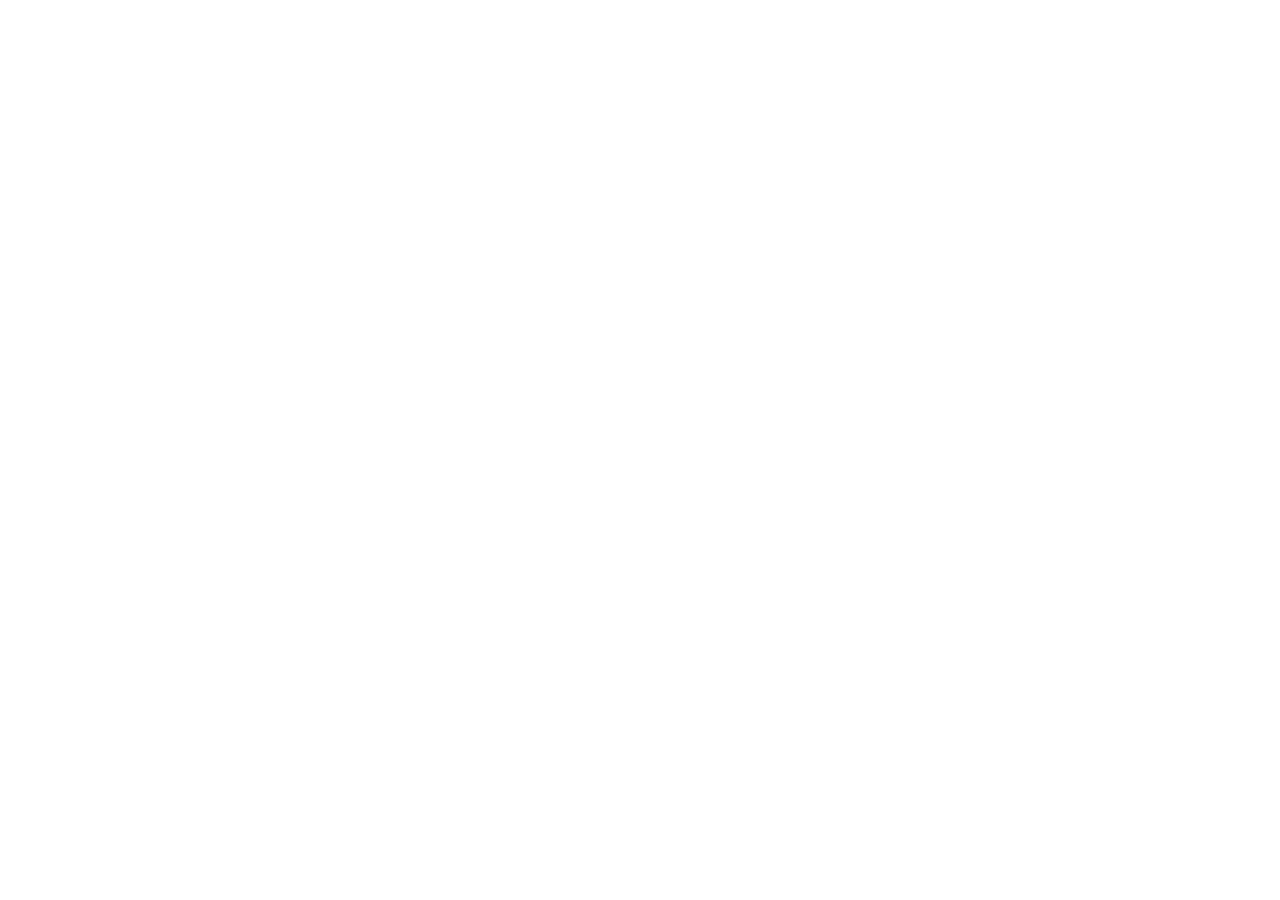
==== passgen.html @ e51e0c86 "created starting files" ====
<!DOCTYPE html>
    <head>
        <meta charset="utf-8">
        <meta http-equiv="X-UA-Compatible" content="IE=edge">
        <title>Password Generator</title>
        <meta name="viewport" content="width=device-width, initial-scale=1">
        <link rel="stylesheet" href="passgen.css">
    </head>
    <body>
        
    </body>
</html>
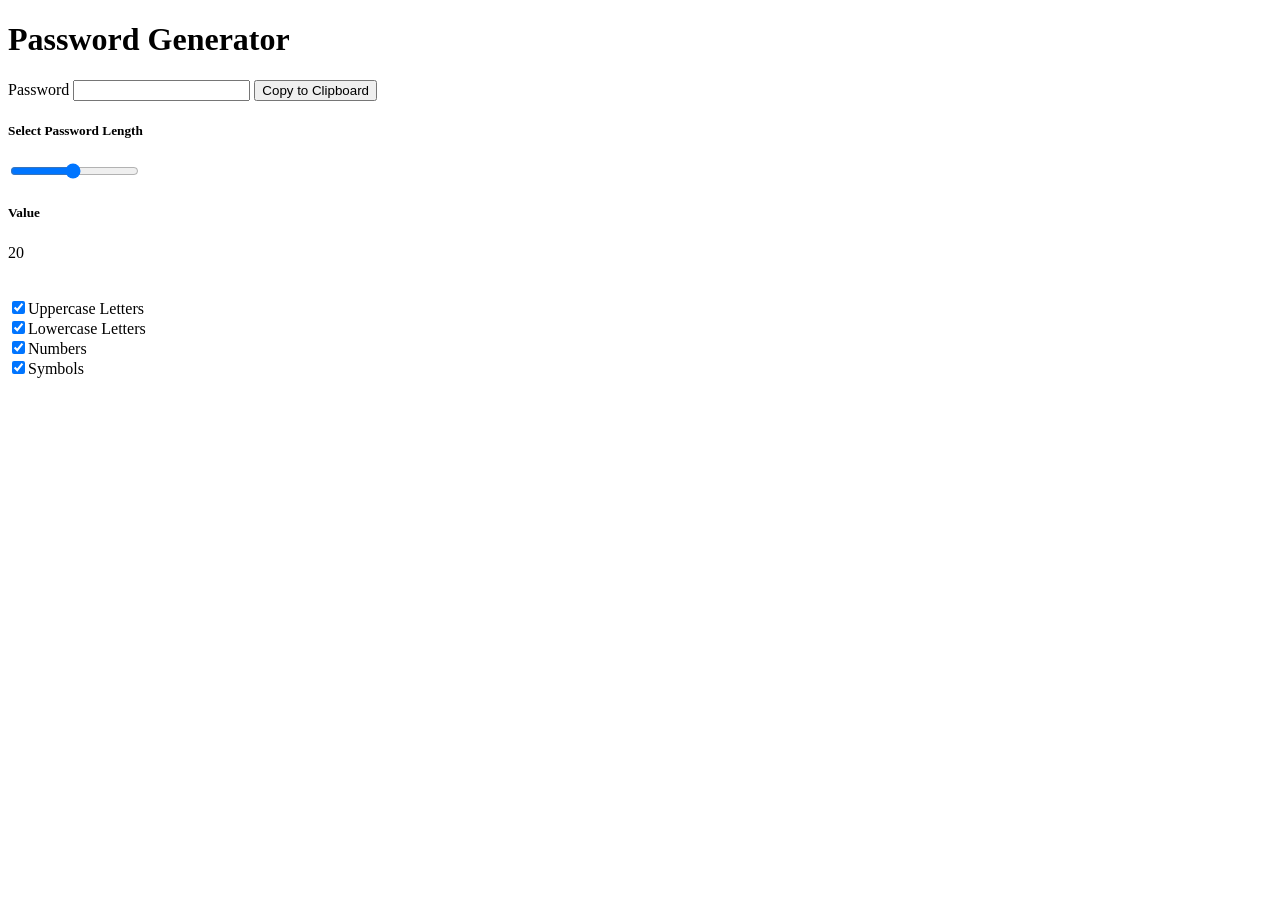
==== commit 70bfa0c7: "layout for password generator" ====
--- a/passgen.html
+++ b/passgen.html
@@ -7,6 +7,31 @@
         <link rel="stylesheet" href="passgen.css">
     </head>
     <body>
+        <h1>Password Generator</h1>
+
+        <label for="password">Password</label>
+        <input type="text" id="password">
+        <button>Copy to Clipboard</button>
         
+        <br>
+        <div class="slidecontainer">
+            <h5>Select Password Length</h5>
+            <input type="range" min="1" max="40" value="20" id="slider">
+            <h5>Value</h5>
+            <span id="sliderDisplay">20</span>
+        </div>
+        <br>
+        <br>
+       
+
+        <input type="checkbox" id="upper" checked><label for="upper">Uppercase Letters</label>
+        <br>
+        <input type="checkbox" id="lower" checked><label for="lower">Lowercase Letters</label>
+        <br>
+        <input type="checkbox" id="numbers" checked><label for="numbers">Numbers</label>
+        <br>
+        <input type="checkbox" id="symbols" checked><label for="symbols">Symbols</label>
+        <br>
+     
     </body>
 </html>
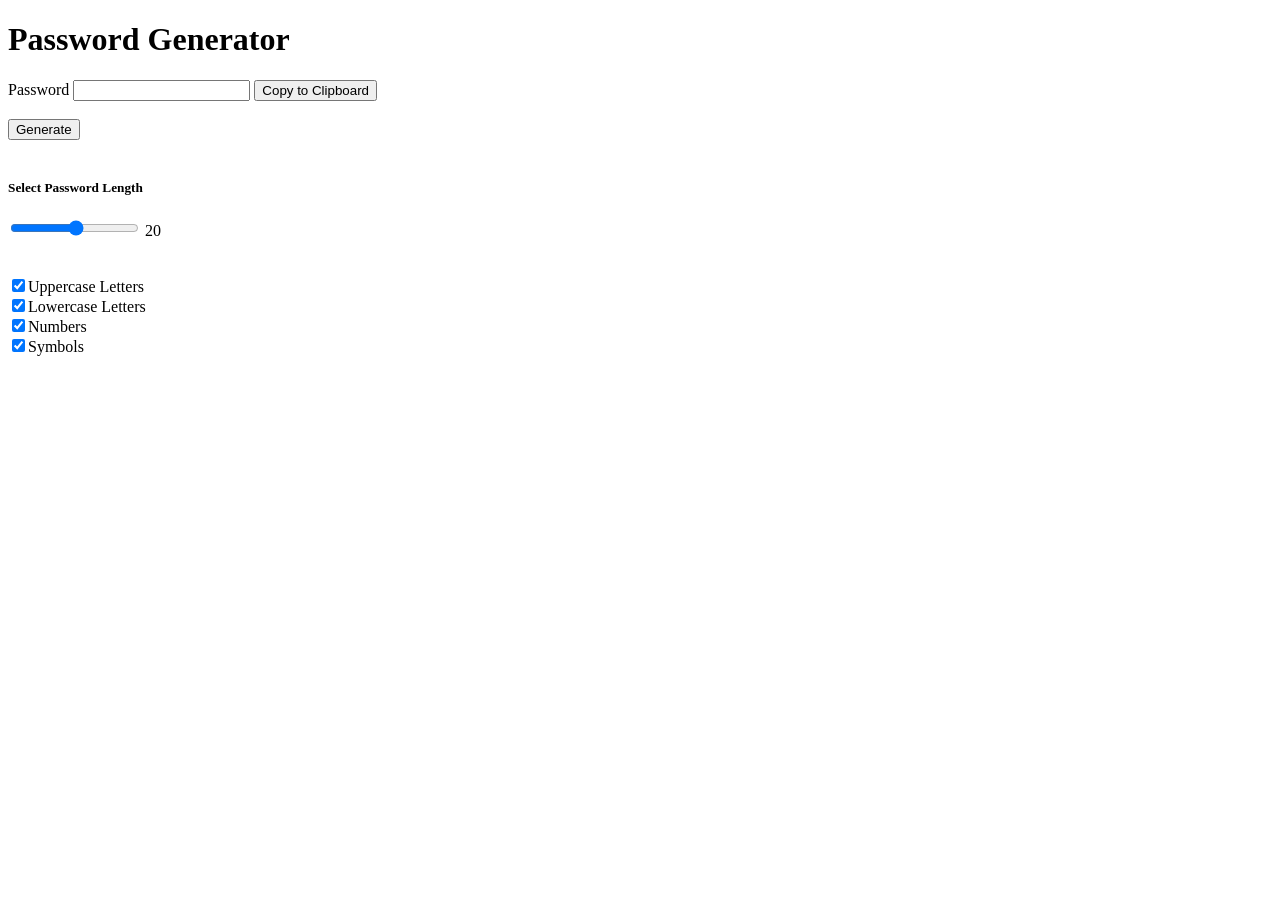
==== commit 9edaa0d2: "still working on passgen" ====
--- a/passgen.html
+++ b/passgen.html
@@ -11,27 +11,32 @@
 
         <label for="password">Password</label>
         <input type="text" id="password">
-        <button>Copy to Clipboard</button>
+        <button id="clipboard">Copy to Clipboard</button>
+        <br>
+
+        <br>
+        <button id="generate">Generate</button>
+        <br>
         
         <br>
         <div class="slidecontainer">
             <h5>Select Password Length</h5>
-            <input type="range" min="1" max="40" value="20" id="slider">
-            <h5>Value</h5>
-            <span id="sliderDisplay">20</span>
+            <input id="slider" type="range" min="1" max="40" step="1" oninput="sliderChange(this.value)">
+
+            <output id="sliderVal">20</output>
         </div>
         <br>
+
         <br>
-       
-
         <input type="checkbox" id="upper" checked><label for="upper">Uppercase Letters</label>
         <br>
         <input type="checkbox" id="lower" checked><label for="lower">Lowercase Letters</label>
         <br>
-        <input type="checkbox" id="numbers" checked><label for="numbers">Numbers</label>
+        <input type="checkbox" id="number" checked><label for="numbers">Numbers</label>
         <br>
-        <input type="checkbox" id="symbols" checked><label for="symbols">Symbols</label>
+        <input type="checkbox" id="symbol" checked><label for="symbols">Symbols</label>
         <br>
      
+        <script src="passgen.js"></script>
     </body>
 </html>
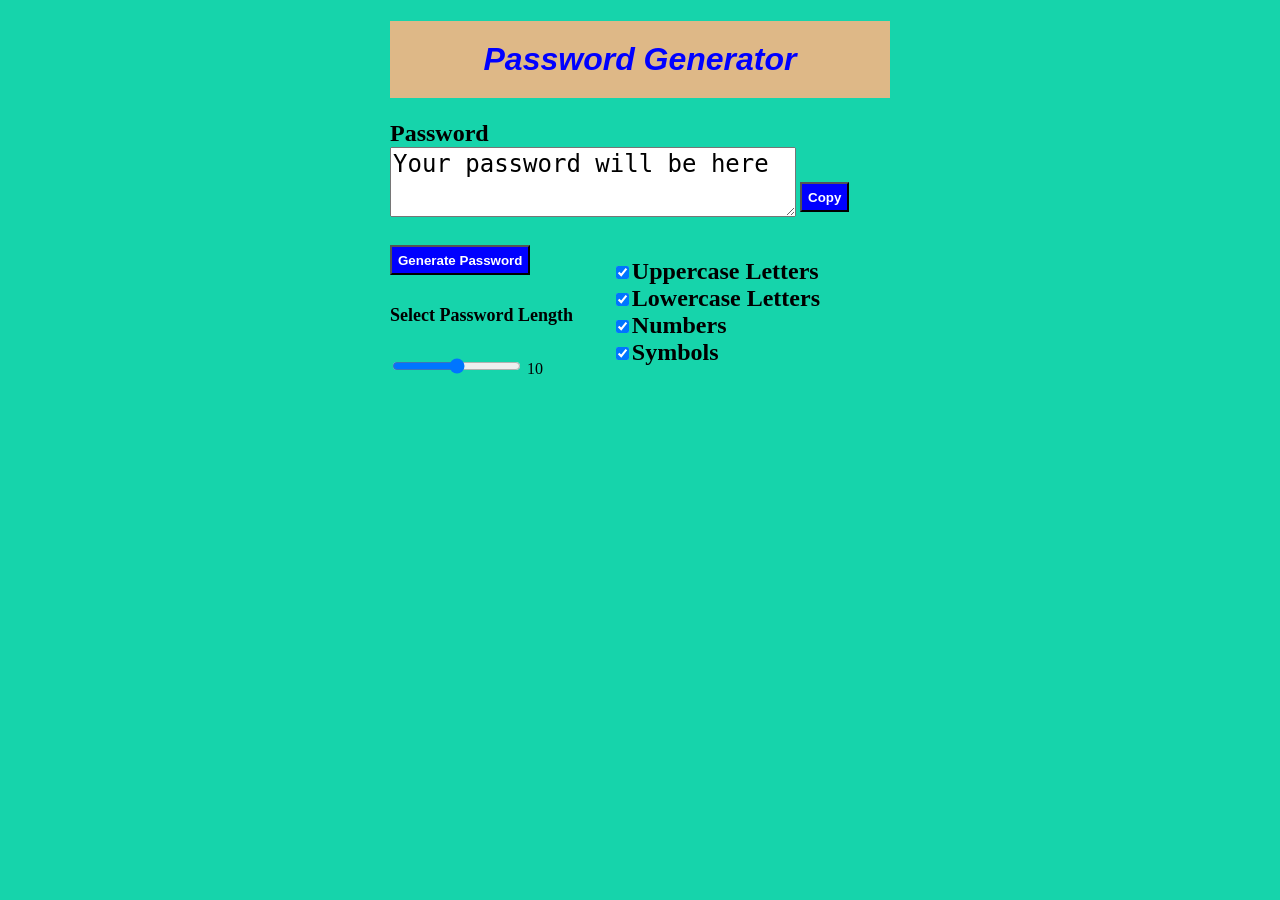
==== commit fb3a59cd: "finish password generator" ====
--- a/passgen.html
+++ b/passgen.html
@@ -10,33 +10,33 @@
         <h1>Password Generator</h1>
 
         <label for="password">Password</label>
-        <input type="text" id="password">
-        <button id="clipboard">Copy to Clipboard</button>
+        <textarea type="text" id="password">Your password will be here</textarea>
+        <button id="clipboard">Copy</button>
         <br>
 
         <br>
-        <button id="generate">Generate</button>
+        <button id="generate">Generate Password</button>
         <br>
         
-        <br>
+
         <div class="slidecontainer">
             <h5>Select Password Length</h5>
-            <input id="slider" type="range" min="1" max="40" step="1" oninput="sliderChange(this.value)">
+            <input id="slider" type="range" min="8" max="128" step="1" oninput="sliderChange(this.value)">
 
-            <output id="sliderVal">20</output>
+            <output id="sliderVal">10</output>
         </div>
-        <br>
 
-        <br>
+
+        <div id="checkbox">
         <input type="checkbox" id="upper" checked><label for="upper">Uppercase Letters</label>
         <br>
         <input type="checkbox" id="lower" checked><label for="lower">Lowercase Letters</label>
         <br>
-        <input type="checkbox" id="number" checked><label for="numbers">Numbers</label>
+        <input type="checkbox" id="number" checked><label for="number">Numbers</label>
         <br>
-        <input type="checkbox" id="symbol" checked><label for="symbols">Symbols</label>
-        <br>
+        <input type="checkbox" id="symbol" checked><label for="symbol">Symbols</label>
+        </div>
      
-        <script src="passgen.js"></script>
+        <script src="passgen.js"> </script>
     </body>
 </html>
--- a/passgen.css
+++ b/passgen.css
@@ -0,0 +1,55 @@
+body {
+    background-color: rgb(22, 212, 171);
+    width: 500px;
+    margin: auto;
+
+}
+
+h1 {
+    color: blue;
+    font-family: 'Lucida Sans', 'Lucida Sans Regular', 'Lucida Grande', 'Lucida Sans Unicode', Geneva, Verdana, sans-serif;
+    background-color: burlywood;
+    padding:20px;
+    text-align: center;
+    font-style: italic;
+}
+
+h5 {
+    font-size: large;
+}
+
+label {
+    font-size: 1.5rem;
+    font-weight: bold;
+}
+
+#password {
+    height: 4rem;
+    width: 400px;
+    font-size: 1.5rem;
+}
+
+#checkbox {
+    position: relative;
+    float: right;
+    top: -120px;
+    right: 70px;
+}
+
+#generate {
+    height: 30px;
+    font-weight: bolder;
+    background-color: blue;
+    color: white;
+    font-family: 'Lucida Sans', 'Lucida Sans Regular', 'Lucida Grande', 'Lucida Sans Unicode', Geneva, Verdana, sans-serif;
+}
+
+#clipboard {
+    position: relative;
+    height: 30px;
+    font-weight: bolder;
+    background-color: blue;
+    color: white;
+    font-family: 'Lucida Sans', 'Lucida Sans Regular', 'Lucida Grande', 'Lucida Sans Unicode', Geneva, Verdana, sans-serif;
+    bottom: 15px;
+}
